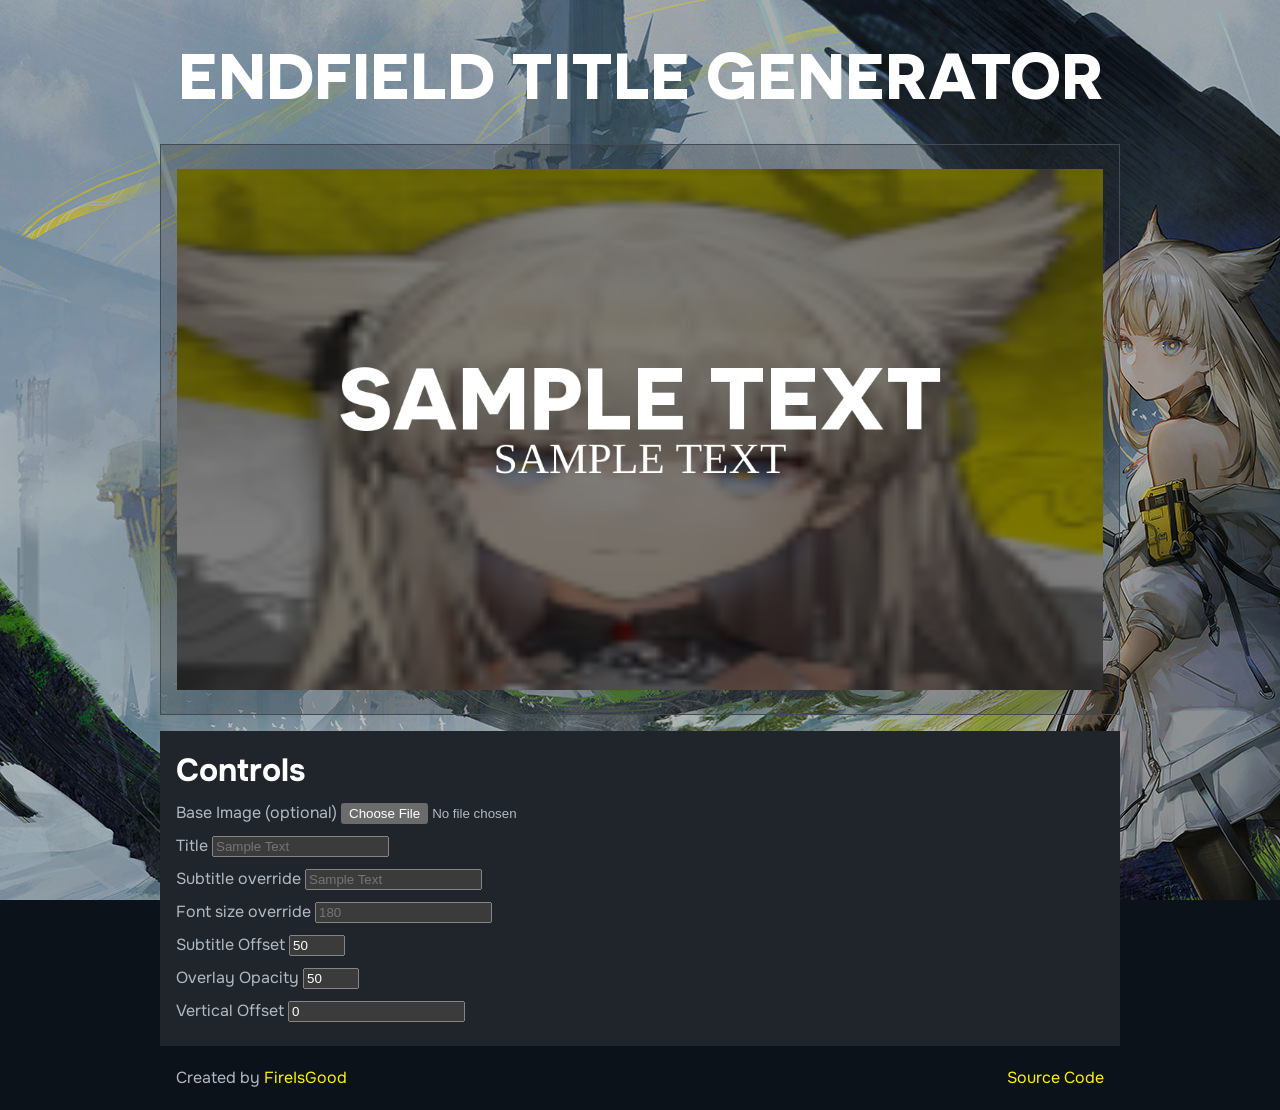
==== index.html @ 3e2de0cb "Initial Commit" ====
<!doctype html>
<html lang="en">
  <head>
    <meta charset="UTF-8" />
    <meta name="viewport" content="width=device-width, initial-scale=1" />
    <meta name="color-scheme" content="dark" />

    <!-- SEO -->
    <title>Endfield Text Generator</title>
    <link rel="icon" type="image/png" href="/favicon-96x96.png" sizes="96x96" />
    <link rel="icon" type="image/svg+xml" href="/favicon.svg" />
    <link rel="shortcut icon" href="/favicon.ico" />
    <link rel="apple-touch-icon" sizes="180x180" href="/apple-touch-icon.png" />
    <!-- CSS -->
    <link href="reset.css" rel="stylesheet" />
    <link href="style.css" rel="stylesheet" />
    <!-- Fonts -->
    <link rel="preconnect" href="https://fonts.googleapis.com" />
    <link rel="preconnect" href="https://fonts.gstatic.com" crossorigin />
    <link
      href="https://fonts.googleapis.com/css2?family=Onest:wght@100..900&display=swap"
      rel="stylesheet"
    />
    <!-- JS -->
  </head>
  <body>
    <header class="header container">
      <h1>ENDFIELD TITLE GENERATOR</h1>
    </header>
    <main>
      <section class="container outlined">
        <div class="canvas-box">
          <canvas id="output-canvas" width="1280" height="720"></canvas>
        </div>
      </section>
      <section class="container card">
        <h2>Controls</h2>
        <div class="field">
          <label for="image-input">Base Image (optional)</label>
          <input type="file" id="image-input" />
        </div>
        <div class="field">
          <label for="title-input">Title</label>
          <input type="text" id="title-input" placeholder="Sample Text" />
        </div>
        <div class="field">
          <label for="subtitle-input">Subtitle override</label>
          <input type="text" id="subtitle-input" placeholder="Sample Text" />
        </div>
        <div class="field">
          <label for="subtitle-input">Font size override</label>
          <input type="number" id="font-size-input" placeholder="180" />
        </div>
        <div class="field">
          <label for="subtitle-offset-input">Subtitle Offset</label>
          <input
            type="number"
            min="0"
            max="100"
            value="50"
            id="subtitle-offset-input"
          />
        </div>
        <div class="field">
          <label for="overlay-opacity-input">Overlay Opacity</label>
          <input
            type="number"
            min="0"
            max="100"
            value="50"
            id="overlay-opacity-input"
          />
        </div>
        <div class="field">
          <label for="vertical-offset-input">Vertical Offset</label>
          <input type="number" value="0" id="vertical-offset-input" />
        </div>
      </section>
    </main>
    <footer class="container">
      <ul>
        <li>Created by <a href="https://fireis.dev">FireIsGood</a></li>
        <li><a href="/">Source Code</a></li>
      </ul>
    </footer>
    <script src="app.js"></script>
  </body>
</html>
---- style.css ----
@font-face {
  font-family: "Novecento";
  src:
    url("Novecentosanswide-Bold.woff2") format("woff2"),
    url("Novecentosanswide-Bold.woff") format("woff");
  font-weight: bold;
  font-style: normal;
  font-display: swap;
}

@font-face {
  font-family: "Novecento";
  src:
    url("Novecentosanswide-Light.woff2") format("woff2"),
    url("Novecentosanswide-Light.woff") format("woff");
  font-weight: 300;
  font-style: normal;
  font-display: swap;
}

@font-face {
  font-family: "Novecento";
  src:
    url("Novecentosanswide-Normal.woff2") format("woff2"),
    url("Novecentosanswide-Normal.woff") format("woff");
  font-weight: normal;
  font-style: normal;
  font-display: swap;
}

@font-face {
  font-family: "EndfieldByButan";
  src:
    url("EndfieldByButan.woff2") format("woff2"),
    url("EndfieldByButan.woff") format("woff");
  font-weight: normal;
  font-style: normal;
  font-display: swap;
}

/* :root {
  --theme-font-family: Onest, Sans-Serif;
  --theme-font-weight: 400;
  --theme-text-transform: none;
  --theme-text-decoration: none;
  --theme-font-size: 1rem;
  --theme-line-height: 1.65;
  --theme-letter-spacing: 0em;
  --theme-button-font-weight: 500;
  --theme-button-font-size: 15px;
  --has-classic-forms: var(--true);
  --has-modern-forms: var(--false);
  --theme-form-field-border-initial-color: var(--theme-border-color);
  --theme-form-field-border-focus-color: var(--theme-palette-color-1);
  --theme-form-selection-field-initial-color: var(--theme-border-color);
  --theme-form-selection-field-active-color: var(--theme-palette-color-1);
  --theme-palette-color-1: #fff500;
  --theme-palette-color-2: #fff500;
  --theme-palette-color-3: #b0bac5;
  --theme-palette-color-4: #ffffff;
  --theme-palette-color-5: #434a56;
  --theme-palette-color-6: #20252b;
  --theme-palette-color-7: #13171b;
  --theme-palette-color-8: #20252b;
  --theme-text-color: var(--theme-palette-color-3);
  --theme-link-initial-color: var(--theme-palette-color-1);
  --theme-link-hover-color: var(--theme-palette-color-2);
  --theme-selection-text-color: #ffffff;
  --theme-selection-background-color: var(--theme-palette-color-1);
  --theme-border-color: var(--theme-palette-color-5);
  --theme-headings-color: var(--theme-palette-color-4);
  --theme-content-spacing: 1.5em;
  --theme-button-min-height: 30px;
  --theme-button-text-initial-color: #ffffff;
  --theme-button-text-hover-color: #ffffff;
  --theme-button-background-initial-color: var(--theme-palette-color-1);
  --theme-button-background-hover-color: var(--theme-palette-color-2);
  --theme-button-border: none;
  --theme-button-border-radius: 5px;
  --theme-button-padding: 5px 15px;
  --theme-normal-container-max-width: 1290px;
  --theme-content-vertical-spacing: 25px;
  --theme-container-edge-spacing: 90vw;
  --theme-narrow-container-max-width: 750px;
  --theme-wide-offset: 130px;
} */

*,
*::before,
*::after {
  box-sizing: border-box;
}

:root {
  --palette-color-1: #fff500;
  --palette-color-2: #f9f2c0;
  --palette-color-3: #b0bac5;
  --palette-color-4: #ffffff;
  --palette-color-5: #434a56;
  --palette-color-6: #20252b;
  --palette-color-7: #13171b;
  --palette-color-8: #0c1219;

  --font-family:
    Onest, Inter, Roboto, "Helvetica Neue", "Arial Nova", "Nimbus Sans", Arial,
    sans-serif;
  --background: var(--palette-color-8);
  --card-background: var(--palette-color-6);
  --text: var(--palette-color-3);
  --text-bright: var(--palette-color-4);
  --border: var(--palette-color-5);
  --link-color: var(--palette-color-1);
  --link-color-hover: var(--palette-color-2);
}

/* The classic */
html {
  height: 100%;
}
body {
  min-height: 100%;
  grid-template-rows: auto 1fr auto;
  display: grid;
  grid-template-columns: minmax(0, 1fr);
  > * {
    width: 100%;
  }
}

/* Element overrides */
html {
  background-color: var(--background);
  background-image: linear-gradient(#0004, #0004), url("background.jpg");
  background-attachment: fixed;
  color: var(--text);
  font-family: var(--font-family);
  font-weight: 400;
}

body {
  margin: 0;
}

main {
  height: fit-content;
}

footer {
  margin-top: auto;
  > ul {
    display: flex;
    justify-content: space-between;
    gap: 1rem;
    flex-wrap: wrap;
  }
}

h1,
h2,
h3,
h4,
h5,
h6 {
  font-weight: bold;
  color: var(--text-bright);
}
h1 {
  text-align: center;
  font-size: 4rem;
  font-family: Novecento, var(--font-family);
}

h2 {
  font-size: 2rem;
  margin-bottom: 0.5em;
}

p {
  line-height: 1.4;
}

a {
  color: var(--link-color);
  text-decoration: none;
  &:hover {
    color: var(--link-color-hover);
    text-decoration: underline;
  }
}

canvas {
  display: block;
  max-width: 100%;
  margin-inline: auto;
}

/* Helper classes */

.container {
  max-width: 960px;
  margin-inline: auto;
  padding: 1.5rem 1rem;

  &:has(+ .container) {
    margin-bottom: 1rem;
  }
}

.card {
  background-color: var(--card-background);
}

.outlined {
  background-color: rgb(from var(--card-background) r g b / 0.25);
  border: 1px solid var(--border);
}

.field:has(+ .field) {
  margin-bottom: 0.75em;
}

/* Main classes */
.header {
  padding: 2.5rem 1rem;
}

.canvas-box {
  --c1: var(--palette-color-7);
  --c2: var(--palette-color-6);
  background: repeating-linear-gradient(
    -30deg,
    var(--c1),
    var(--c1) 10px,
    var(--c2) 12px,
    var(--c2) 22px,
    var(--c1) 24px
  );
}
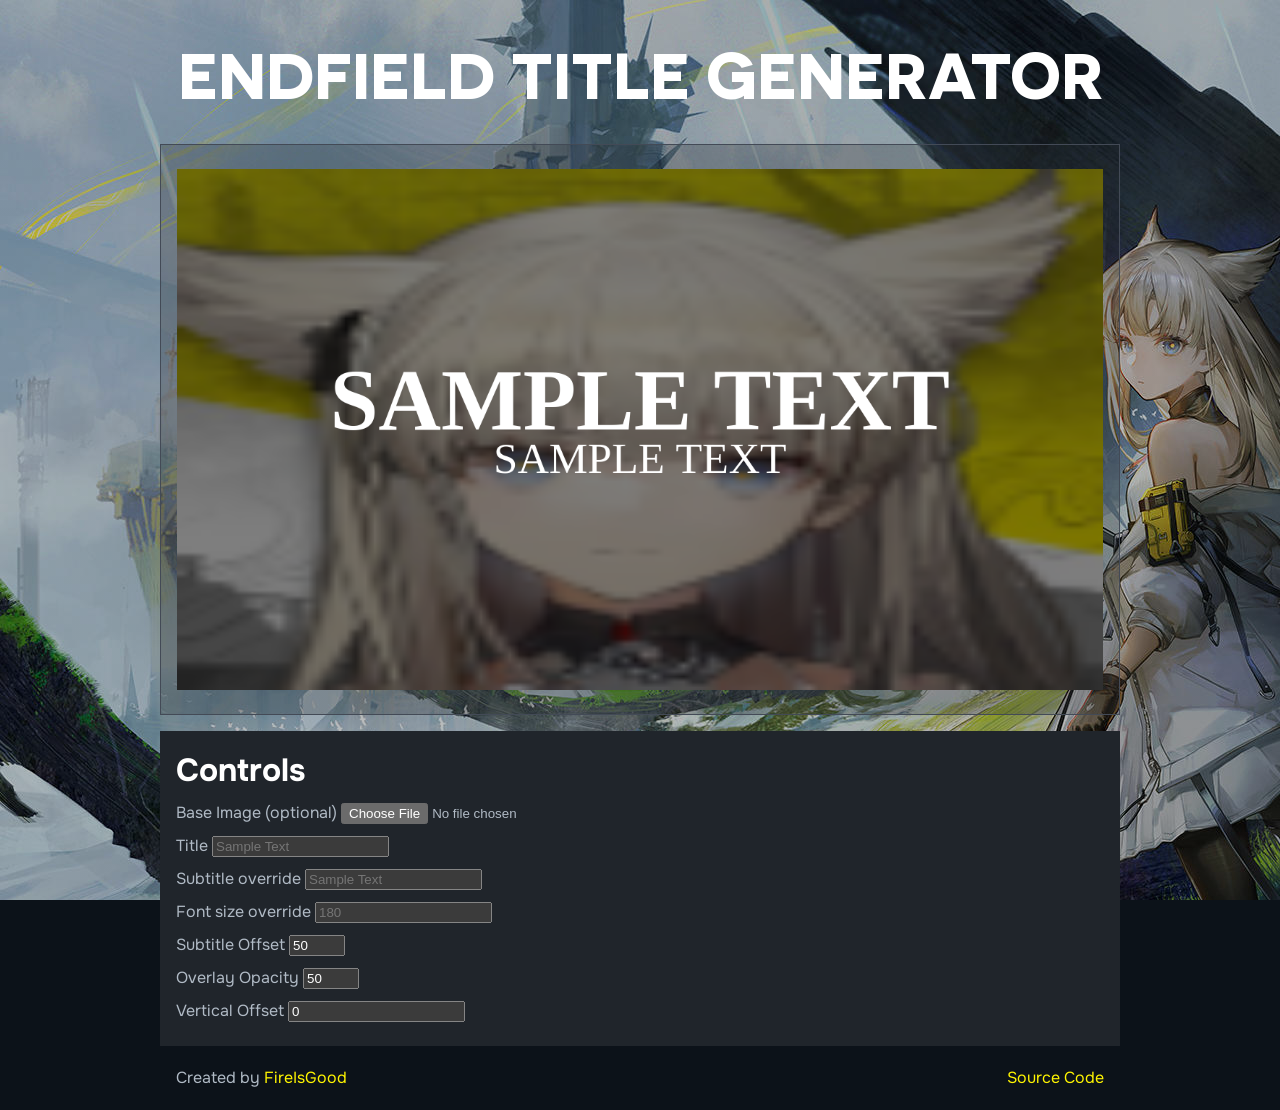
==== commit 5deb18c7: "feat: links and README" ====
--- a/index.html
+++ b/index.html
@@ -80,7 +80,11 @@
     <footer class="container">
       <ul>
         <li>Created by <a href="https://fireis.dev">FireIsGood</a></li>
-        <li><a href="/">Source Code</a></li>
+        <li>
+          <a href="https://github.com/FireIsGood/endfield-text-generator"
+            >Source Code</a
+          >
+        </li>
       </ul>
     </footer>
     <script src="app.js"></script>
--- a/style.css
+++ b/style.css
@@ -37,53 +37,6 @@
   font-style: normal;
   font-display: swap;
 }
-
-/* :root {
-  --theme-font-family: Onest, Sans-Serif;
-  --theme-font-weight: 400;
-  --theme-text-transform: none;
-  --theme-text-decoration: none;
-  --theme-font-size: 1rem;
-  --theme-line-height: 1.65;
-  --theme-letter-spacing: 0em;
-  --theme-button-font-weight: 500;
-  --theme-button-font-size: 15px;
-  --has-classic-forms: var(--true);
-  --has-modern-forms: var(--false);
-  --theme-form-field-border-initial-color: var(--theme-border-color);
-  --theme-form-field-border-focus-color: var(--theme-palette-color-1);
-  --theme-form-selection-field-initial-color: var(--theme-border-color);
-  --theme-form-selection-field-active-color: var(--theme-palette-color-1);
-  --theme-palette-color-1: #fff500;
-  --theme-palette-color-2: #fff500;
-  --theme-palette-color-3: #b0bac5;
-  --theme-palette-color-4: #ffffff;
-  --theme-palette-color-5: #434a56;
-  --theme-palette-color-6: #20252b;
-  --theme-palette-color-7: #13171b;
-  --theme-palette-color-8: #20252b;
-  --theme-text-color: var(--theme-palette-color-3);
-  --theme-link-initial-color: var(--theme-palette-color-1);
-  --theme-link-hover-color: var(--theme-palette-color-2);
-  --theme-selection-text-color: #ffffff;
-  --theme-selection-background-color: var(--theme-palette-color-1);
-  --theme-border-color: var(--theme-palette-color-5);
-  --theme-headings-color: var(--theme-palette-color-4);
-  --theme-content-spacing: 1.5em;
-  --theme-button-min-height: 30px;
-  --theme-button-text-initial-color: #ffffff;
-  --theme-button-text-hover-color: #ffffff;
-  --theme-button-background-initial-color: var(--theme-palette-color-1);
-  --theme-button-background-hover-color: var(--theme-palette-color-2);
-  --theme-button-border: none;
-  --theme-button-border-radius: 5px;
-  --theme-button-padding: 5px 15px;
-  --theme-normal-container-max-width: 1290px;
-  --theme-content-vertical-spacing: 25px;
-  --theme-container-edge-spacing: 90vw;
-  --theme-narrow-container-max-width: 750px;
-  --theme-wide-offset: 130px;
-} */
 
 *,
 *::before,
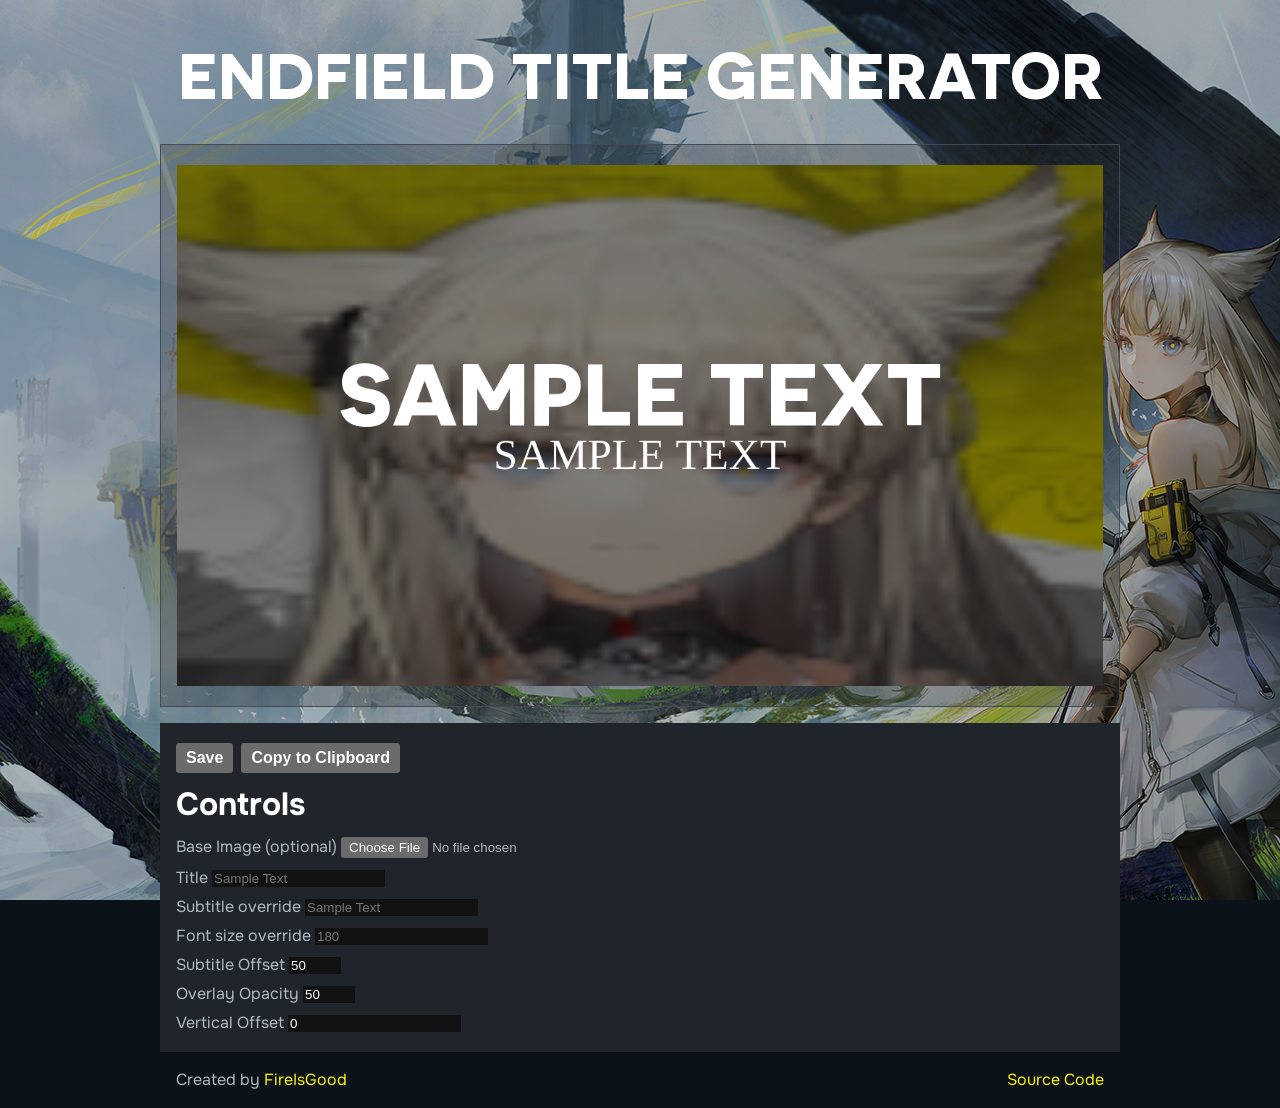
==== commit a250ab19: "feat: save and copy buttons" ====
--- a/index.html
+++ b/index.html
@@ -34,6 +34,10 @@
         </div>
       </section>
       <section class="container card">
+        <div class="buttons">
+          <button id="save-image">Save</button>
+          <button id="copy-image">Copy to Clipboard</button>
+        </div>
         <h2>Controls</h2>
         <div class="field">
           <label for="image-input">Base Image (optional)</label>
--- a/style.css
+++ b/style.css
@@ -147,12 +147,23 @@
   margin-inline: auto;
 }
 
+button {
+  font-size: 1rem;
+  font-weight: 600;
+  padding: 0.25em 0.5em;
+}
+
+input {
+  border-radius: unset;
+  border: unset;
+}
+
 /* Helper classes */
 
 .container {
   max-width: 960px;
   margin-inline: auto;
-  padding: 1.5rem 1rem;
+  padding: 1.25rem 1rem;
 
   &:has(+ .container) {
     margin-bottom: 1rem;
@@ -189,3 +200,10 @@
     var(--c1) 24px
   );
 }
+
+.buttons {
+  display: flex;
+  align-items: center;
+  gap: 0.5rem;
+  margin-bottom: 1rem;
+}
